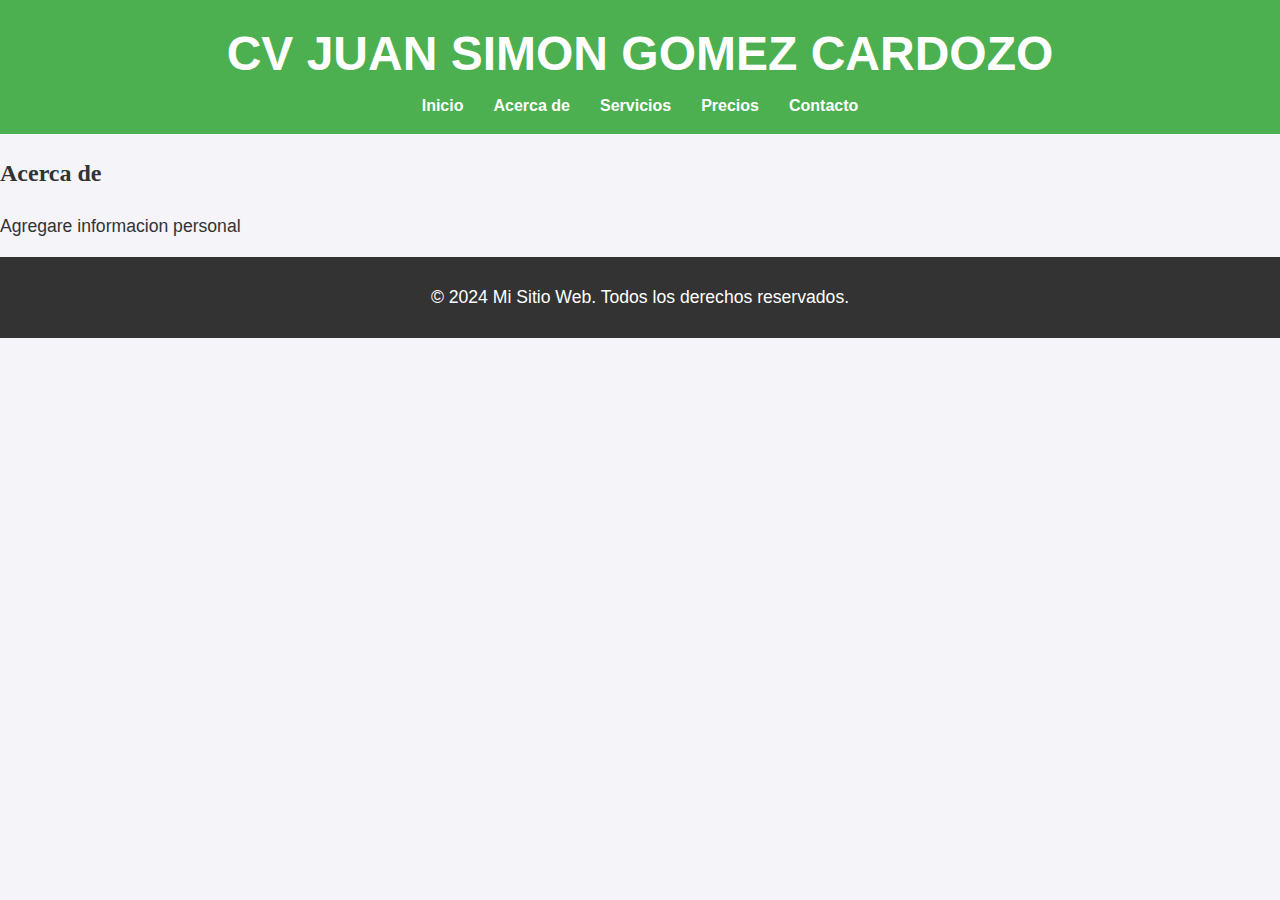
==== projectoweb/about.html @ ddf6a1ab "Add files via upload" ====
<!DOCTYPE html>
<html lang="es">
<head>
    <meta charset="UTF-8">
    <meta name="viewport" content="width=device-width, initial-scale=1.0">
    <title>Sobre Nosotros - Mi Sitio Web</title>
    <link rel="stylesheet" href="styles.css">
</head>
<body>
    <header>
        <h1>CV JUAN SIMON GOMEZ CARDOZO</h1>
        <nav>
            <ul>
                <li><a href="index.html">Inicio</a></li>
                <li><a href="about.html">Acerca de</a></li>
                <li><a href="services.html">Servicios</a></li>
                <li><a href="prices.html">Precios</a></li>
                <li><a href="contact.html">Contacto</a></li>
            </ul>
        </nav>
    </header>
    
    <main>
        <section>
            <h2>Acerca de</h2>
            <p>Agregare informacion personal </p>
        </section>
    </main>
    
    <footer>
        <p>&copy; 2024 Mi Sitio Web. Todos los derechos reservados.</p>
    </footer>
</body>
</html>
---- projectoweb/styles.css ----
* {
    box-sizing: border-box;
}

body {
    font-family: Arial, sans-serif;
    line-height: 1.6;
    margin: 0;
    padding: 0;
    background-color: #f4f4f9;
    color: #333;
}

header {
    background-color: #4CAF50;
    color: white;
    padding: 1em;
    text-align: center;
}

header h1 {
    margin: 0;
    font-size: 2em;
}

nav ul {
    list-style: none;
    padding: 0;
    margin: 0;
    display: flex;
    justify-content: center;
    flex-wrap: wrap;
}

nav ul li {
    margin: 10px;
}

nav ul li a {
    color: white;
    text-decoration: none;
    font-weight: bold;
}

#hero {
    background-color: #5D6D7E;
    color: white;
    text-align: center;
    padding: 50px 20px;
}

#hero img {
    max-width: 50%;
    height: 300px;
    border-radius: 10px;
}

#content {
    display: flex;
    flex-direction: column;
    align-items: center;
    padding: 20px;
}

#content article {
    background-color: white;
    border: 1px solid #ddd;
    border-radius: 10px;
    box-shadow: 0 2px 4px rgba(0, 0, 0, 0.1);
    margin: 20px 0;
    padding: 20px;
    width: 90%;
    max-width: 600px;
    text-align: center;
}

#content article h3 {
    color: #4CAF50;
}

footer {
    background-color: #333;
    color: white;
    text-align: center;
    padding: 10px 0;
    position: relative;
    bottom: 0;
    width: 100%;
}

h2, h3 {
    font-family: 'Georgia', serif;
}

p {
    font-size: 1.1em;
    line-height: 1.5em;
}

a:hover {
    text-decoration: underline;
}

@media (min-width: 600px) {
    #content {
        flex-direction: row;
        flex-wrap: wrap;
        justify-content: space-around;
    }

    #content article {
        margin: 10px;
        width: 45%;
    }
}

@media (min-width: 768px) {
    header h1 {
        font-size: 2.5em;
    }

    nav ul li {
        margin: 0 15px;
    }

    #content article {
        width: 30%;
    }
}

@media (min-width: 1024px) {
    header h1 {
        font-size: 3em;
    }

    #content article {
        width: 22%;
    }
}
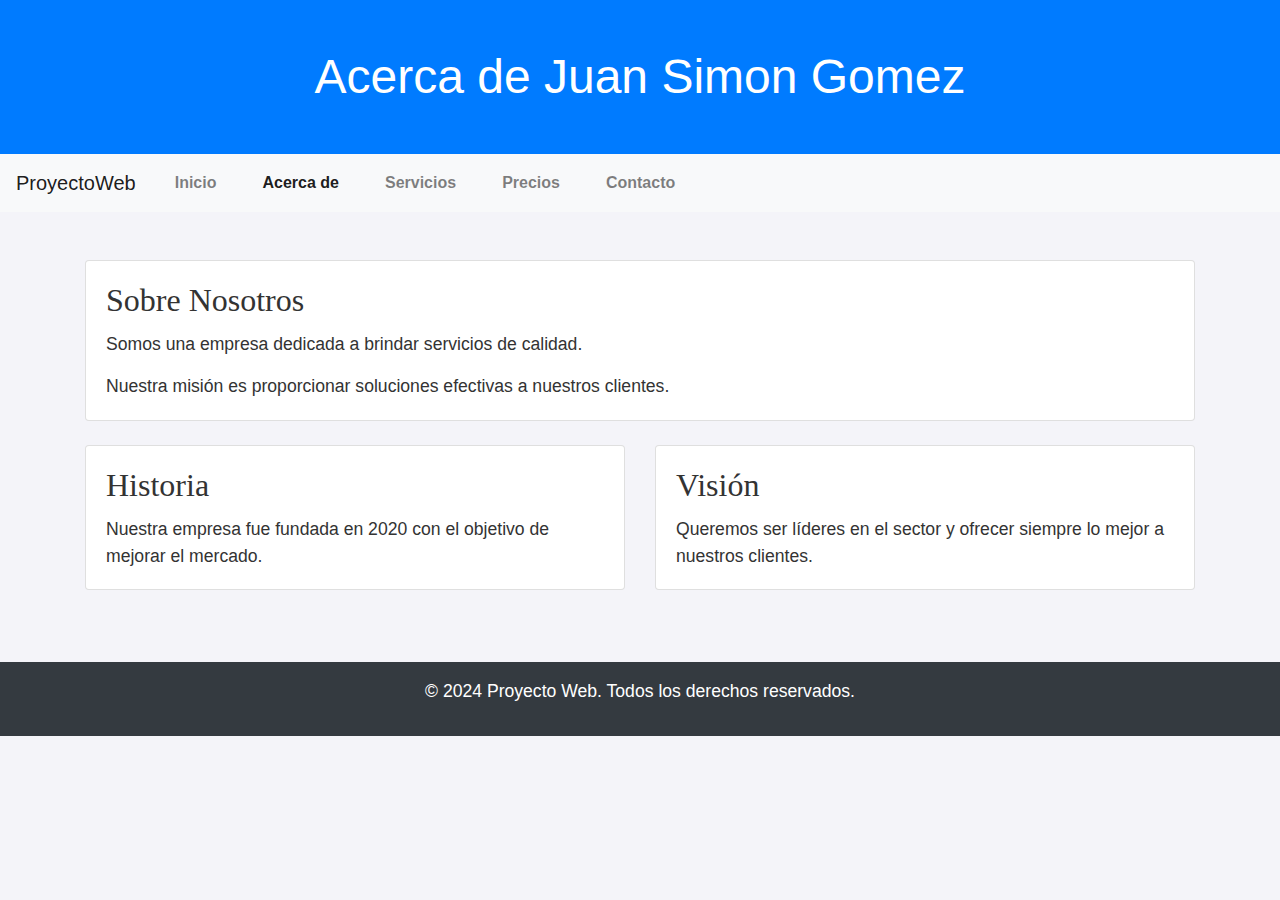
==== commit b963bc55: "Add files via upload" ====
--- a/projectoweb/about.html
+++ b/projectoweb/about.html
@@ -1,34 +1,81 @@
 <!DOCTYPE html>
-<html lang="es">
+<html lang="en">
 <head>
     <meta charset="UTF-8">
     <meta name="viewport" content="width=device-width, initial-scale=1.0">
-    <title>Sobre Nosotros - Mi Sitio Web</title>
-    <link rel="stylesheet" href="styles.css">
+    <title>Proyecto Web - Acerca de</title>
+    <link href="https://stackpath.bootstrapcdn.com/bootstrap/4.5.2/css/bootstrap.min.css" rel="stylesheet">
+    <link href="css/styles.css" rel="stylesheet">
 </head>
 <body>
-    <header>
-        <h1>CV JUAN SIMON GOMEZ CARDOZO</h1>
-        <nav>
-            <ul>
-                <li><a href="index.html">Inicio</a></li>
-                <li><a href="about.html">Acerca de</a></li>
-                <li><a href="services.html">Servicios</a></li>
-                <li><a href="prices.html">Precios</a></li>
-                <li><a href="contact.html">Contacto</a></li>
+    <header class="bg-primary text-white text-center py-5">
+        <h1>Acerca de Juan Simon Gomez</h1>
+    </header>
+
+    <nav class="navbar navbar-expand-lg navbar-light bg-light">
+        <a class="navbar-brand" href="#">ProyectoWeb</a>
+        <button class="navbar-toggler" type="button" data-toggle="collapse" data-target="#navbarNav" aria-controls="navbarNav" aria-expanded="false" aria-label="Toggle navigation">
+            <span class="navbar-toggler-icon"></span>
+        </button>
+        <div class="collapse navbar-collapse" id="navbarNav">
+            <ul class="navbar-nav">
+                <li class="nav-item">
+                    <a class="nav-link" href="index.html">Inicio</a>
+                </li>
+                <li class="nav-item active">
+                    <a class="nav-link" href="about.html">Acerca de</a>
+                </li>
+                <li class="nav-item">
+                    <a class="nav-link" href="services.html">Servicios</a>
+                </li>
+                <li class="nav-item">
+                    <a class="nav-link" href="prices.html">Precios</a>
+                </li>
+                <li class="nav-item">
+                    <a class="nav-link" href="contact.html">Contacto</a>
+                </li>
             </ul>
-        </nav>
-    </header>
-    
-    <main>
-        <section>
-            <h2>Acerca de</h2>
-            <p>Agregare informacion personal </p>
-        </section>
+        </div>
+    </nav>
+
+    <main class="container my-5">
+        <div class="row">
+            <div class="col-12">
+                <div class="card mb-4">
+                    <div class="card-body">
+                        <h2 class="card-title">Sobre Nosotros</h2>
+                        <p class="card-text">Somos una empresa dedicada a brindar servicios de calidad.</p>
+                        <p class="card-text">Nuestra misión es proporcionar soluciones efectivas a nuestros clientes.</p>
+                    </div>
+                </div>
+            </div>
+        </div>
+        <div class="row">
+            <div class="col-md-6">
+                <div class="card mb-4">
+                    <div class="card-body">
+                        <h2 class="card-title">Historia</h2>
+                        <p class="card-text">Nuestra empresa fue fundada en 2020 con el objetivo de mejorar el mercado.</p>
+                    </div>
+                </div>
+            </div>
+            <div class="col-md-6">
+                <div class="card mb-4">
+                    <div class="card-body">
+                        <h2 class="card-title">Visión</h2>
+                        <p class="card-text">Queremos ser líderes en el sector y ofrecer siempre lo mejor a nuestros clientes.</p>
+                    </div>
+                </div>
+            </div>
+        </div>
     </main>
-    
-    <footer>
-        <p>&copy; 2024 Mi Sitio Web. Todos los derechos reservados.</p>
+
+    <footer class="bg-dark text-white text-center py-3">
+        <p>&copy; 2024 Proyecto Web. Todos los derechos reservados.</p>
     </footer>
+
+    <script src="https://code.jquery.com/jquery-3.5.1.slim.min.js"></script>
+    <script src="https://cdn.jsdelivr.net/npm/@popperjs/core@2.9.2/dist/umd/popper.min.js"></script>
+    <script src="https://stackpath.bootstrapcdn.com/bootstrap/4.5.2/js/bootstrap.min.js"></script>
 </body>
-</html>+</html>
--- a/projectoweb/css/styles.css
+++ b/projectoweb/css/styles.css
@@ -0,0 +1,162 @@
+header {
+    background-color: #007bff;
+    color: white;
+    padding: 60px 0;
+    text-align: center;
+}
+footer {
+    background-color: #343a40;
+    color: white;
+    padding: 20px 0;
+    text-align: center;
+}
+
+.sidebar {
+    background-color: #f8f9fa;
+    padding: 15px;
+}
+
+form {
+    background-color: #f8f9fa;
+    padding: 20px;
+    border-radius: 5px;
+}
+* {
+    box-sizing: border-box;
+}
+
+body {
+    font-family: Arial, sans-serif;
+    line-height: 1.6;
+    margin: 0;
+    padding: 0;
+    background-color: #f4f4f9;
+    color: #333;
+}
+
+header {
+    background-color: #4CAF50;
+    color: white;
+    padding: 1em;
+    text-align: center;
+}
+
+header h1 {
+    margin: 0;
+    font-size: 2em;
+}
+
+nav ul {
+    list-style: none;
+    padding: 0;
+    margin: 0;
+    display: flex;
+    justify-content: center;
+    flex-wrap: wrap;
+}
+
+nav ul li {
+    margin: 10px;
+}
+
+nav ul li a {
+    color: white;
+    text-decoration: none;
+    font-weight: bold;
+}
+
+#hero {
+    background-color: #5D6D7E;
+    color: white;
+    text-align: center;
+    padding: 50px 20px;
+}
+
+#hero img {
+    max-width: 50%;
+    height: 300px;
+    border-radius: 10px;
+}
+
+#content {
+    display: flex;
+    flex-direction: column;
+    align-items: center;
+    padding: 20px;
+}
+
+#content article {
+    background-color: white;
+    border: 1px solid #ddd;
+    border-radius: 10px;
+    box-shadow: 0 2px 4px rgba(0, 0, 0, 0.1);
+    margin: 20px 0;
+    padding: 20px;
+    width: 90%;
+    max-width: 600px;
+    text-align: center;
+}
+
+#content article h3 {
+    color: #4CAF50;
+}
+
+footer {
+    background-color: #333;
+    color: white;
+    text-align: center;
+    padding: 10px 0;
+    position: relative;
+    bottom: 0;
+    width: 100%;
+}
+
+h2, h3 {
+    font-family: 'Georgia', serif;
+}
+
+p {
+    font-size: 1.1em;
+    line-height: 1.5em;
+}
+
+a:hover {
+    text-decoration: underline;
+}
+
+@media (min-width: 600px) {
+    #content {
+        flex-direction: row;
+        flex-wrap: wrap;
+        justify-content: space-around;
+    }
+
+    #content article {
+        margin: 10px;
+        width: 45%;
+    }
+}
+
+@media (min-width: 768px) {
+    header h1 {
+        font-size: 2.5em;
+    }
+
+    nav ul li {
+        margin: 0 15px;
+    }
+
+    #content article {
+        width: 30%;
+    }
+}
+
+@media (min-width: 1024px) {
+    header h1 {
+        font-size: 3em;
+    }
+
+    #content article {
+        width: 22%;
+    }
+}
